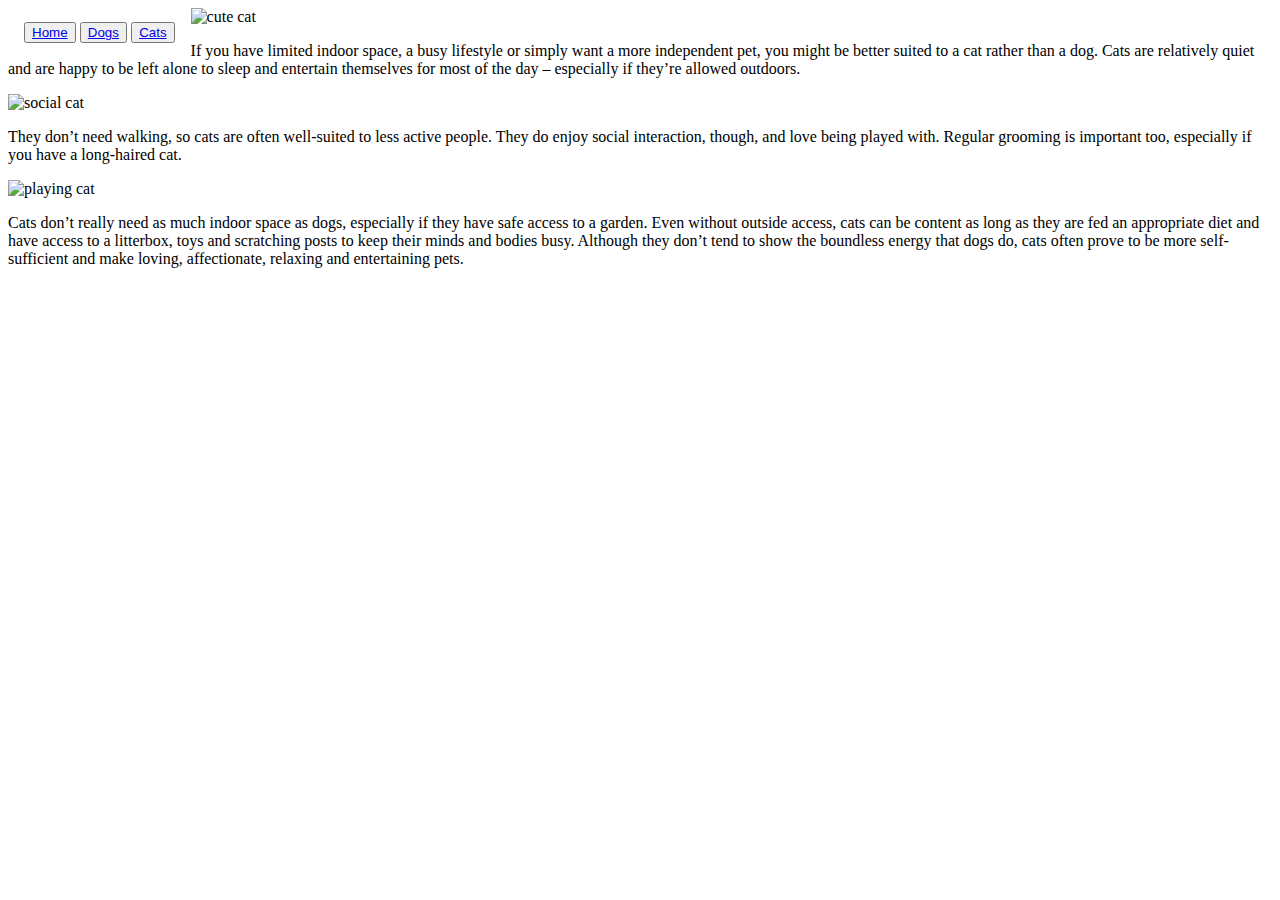
==== cats.html @ 6e5c91e6 "Update cats.html" ====
<!DOCTYPE html>
<html>
    <head>
        <!-- Global site tag (gtag.js) - Google Analytics -->
<script async src="https://www.googletagmanager.com/gtag/js?id=UA-176829128-1"></script>
<script>
  window.dataLayer = window.dataLayer || [];
  function gtag(){dataLayer.push(arguments);}
  gtag('js', new Date());

  gtag('config', 'UA-176829128-1');
</script>
<link rel="stylesheet" href="main.css">
<title>Do cats fit you better?</title>
    </head>
    <body>
        <div class="topnav">
            <button><a href="https://smccann11.github.io/">Home</a></button>
            <button><a href="dogs.html">Dogs</a></button>
            <button><a href="cats.html">Cats</a></button>
    </div>
    <img alt="cute cat" src="https://encrypted-tbn0.gstatic.com/images?q=tbn%3AANd9GcQTHjunwPTBIpjD7lg6Y18VocDzpnCtaE59xg&usqp=CAU">
    <p>
        If you have limited indoor space, a busy lifestyle or simply want a more independent pet, you might be better suited to a cat rather than a dog. Cats are relatively quiet and are happy to be left alone to sleep and entertain themselves for most of the day – especially if they’re allowed outdoors.
    </p>
    <img alt="social cat" src="https://miro.medium.com/max/1000/1*GFWzedM1KeCry7-eIRmM4w.jpeg">
    <p>
        They don’t need walking, so cats are often well-suited to less active people. They do enjoy social interaction, though, and love being played with. Regular grooming is important too, especially if you have a long-haired cat.
    </p>
    <img alt="playing cat" src="https://www.thesprucepets.com/thmb/Pl9oRyy1mDGFqr3Ir3fnieKv_ac=/4090x2301/smart/filters:no_upscale()/cat-playing-with-toys-628829142-5911ee5c5f9b58647098d81c.jpg">
    <p>
        Cats don’t really need as much indoor space as dogs, especially if they have safe access to a garden. Even without outside access, cats can be content as long as they are fed an appropriate diet and have access to a litterbox, toys and scratching posts to keep their minds and bodies busy. Although they don’t tend to show the boundless energy that dogs do, cats often prove to be more self-sufficient and make loving, affectionate, relaxing and entertaining pets.
    </p>
    <div class="fb-like" data-href="https://smccann11.github.io" data-width="" data-layout="button_count" data-action="like" data-size="large" data-share="true"></div>
    </body>
---- main.css ----
.topnav {
    background-color:white;
    overflow: hidden;
  }
  
  .topnav {
    float: left;
    color: #f2f2f2;
    text-align: center;
    padding: 14px 16px;
    text-decoration: none;
    font-size: 17px;
  }
  
  .topnav a:hover {
    background-color: #ddd;
    color: black;
  }

  .topnav a.active {
    background-color: #4CAF50;
    color: white;
  }

  .homep1 {
    background-color: white;
    color: tomato;
  }

  .homep2 {
    background-color: white;
    color: blue;
}

  .homep3 {
    background-color: white;
    color: rgb(255, 0, 221);
    scrollbar-highlight-color: cornflowerblue;
}

  .span1 {
    background-color: white;
    color: red;
    scrollbar-highlight-color: cornflowerblue;
}
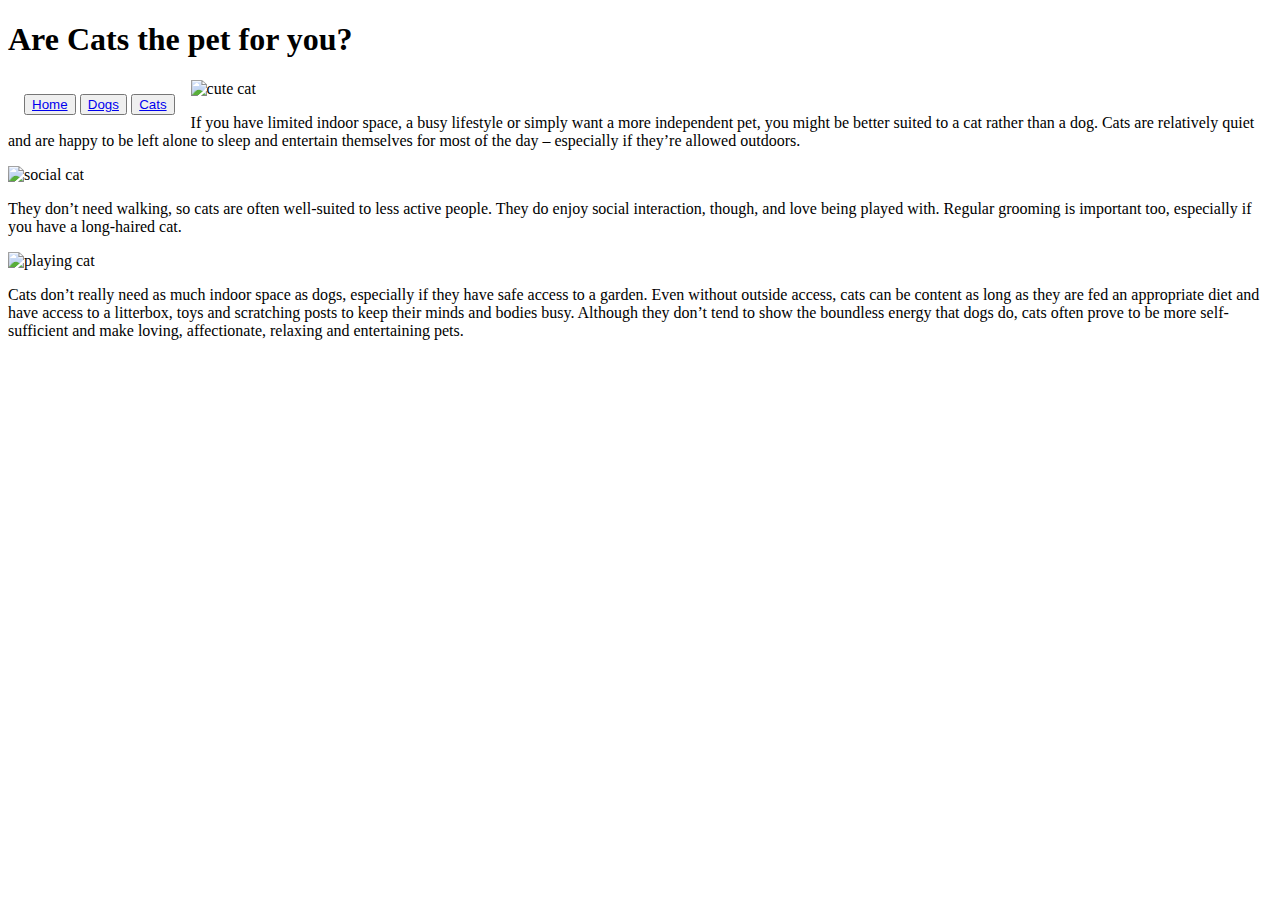
==== commit 321d6288: "Update cats.html" ====
--- a/cats.html
+++ b/cats.html
@@ -14,6 +14,7 @@
 <title>Do cats fit you better?</title>
     </head>
     <body>
+        <h1>Are Cats the pet for you?</h1>
         <div class="topnav">
             <button><a href="https://smccann11.github.io/">Home</a></button>
             <button><a href="dogs.html">Dogs</a></button>
@@ -27,7 +28,7 @@
     <p>
         They don’t need walking, so cats are often well-suited to less active people. They do enjoy social interaction, though, and love being played with. Regular grooming is important too, especially if you have a long-haired cat.
     </p>
-    <img alt="playing cat" src="https://www.thesprucepets.com/thmb/Pl9oRyy1mDGFqr3Ir3fnieKv_ac=/4090x2301/smart/filters:no_upscale()/cat-playing-with-toys-628829142-5911ee5c5f9b58647098d81c.jpg">
+    <img alt="playing cat" src="https://imagesvc.meredithcorp.io/v3/mm/image?q=85&c=sc&poi=face&w=2500&h=1309&url=https%3A%2F%2Fstatic.onecms.io%2Fwp-content%2Fuploads%2Fsites%2F34%2F2018%2F07%2F12170256%2Fcat-playing-getty-845697720.jpg">
     <p>
         Cats don’t really need as much indoor space as dogs, especially if they have safe access to a garden. Even without outside access, cats can be content as long as they are fed an appropriate diet and have access to a litterbox, toys and scratching posts to keep their minds and bodies busy. Although they don’t tend to show the boundless energy that dogs do, cats often prove to be more self-sufficient and make loving, affectionate, relaxing and entertaining pets.
     </p>
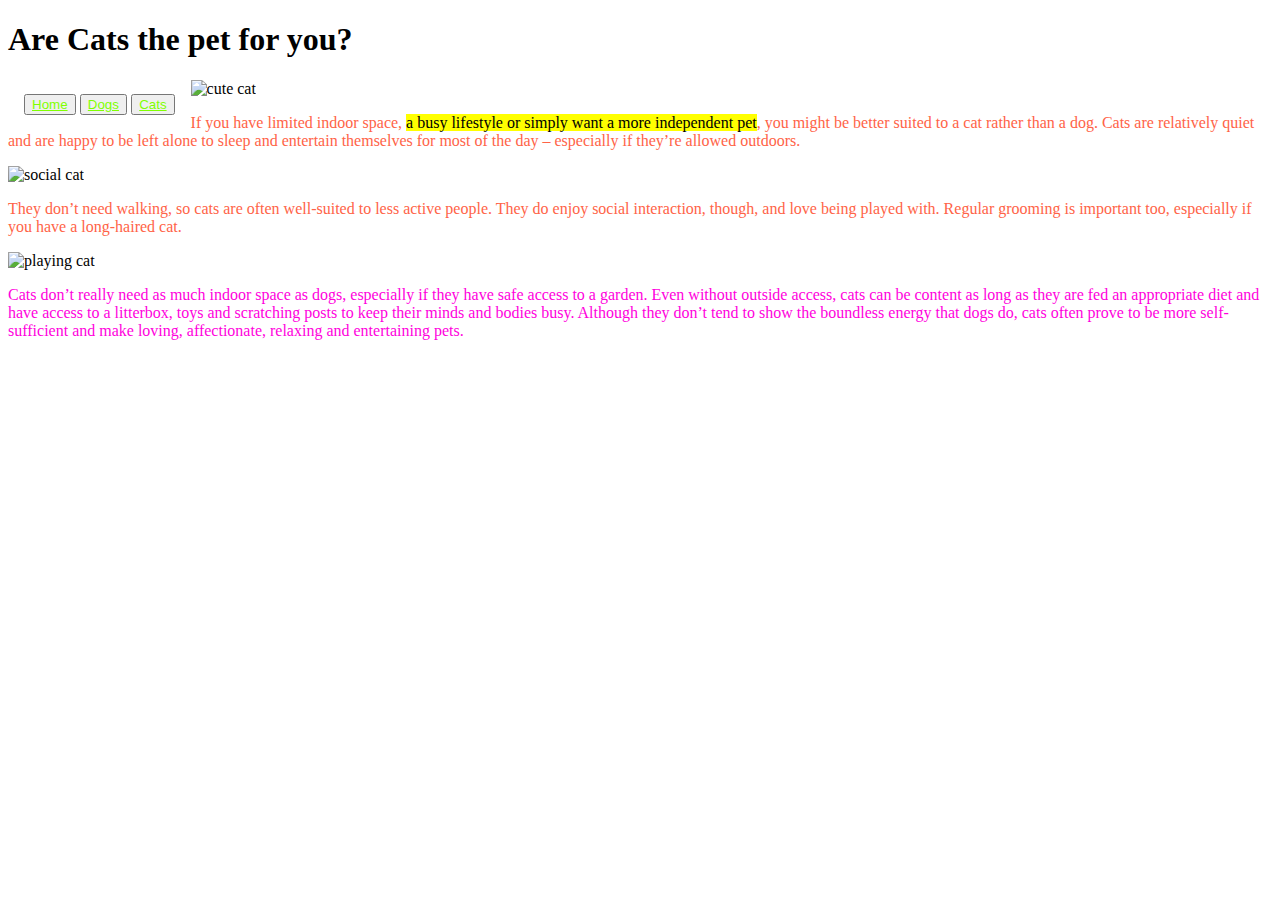
==== commit a1e7eb6c: "Update cats.html" ====
--- a/cats.html
+++ b/cats.html
@@ -13,24 +13,35 @@
 <link rel="stylesheet" href="main.css">
 <title>Do cats fit you better?</title>
     </head>
+    <meta name="description" 
+content="Information on if a cat is the right fit for you.">
     <body>
+        <div id="fb-root"></div>
+<script async defer crossorigin="anonymous" src="https://connect.facebook.net/en_US/sdk.js#xfbml=1&version=v8.0" nonce="hwRfHGH5"></script>
         <h1>Are Cats the pet for you?</h1>
         <div class="topnav">
             <button><a href="https://smccann11.github.io/">Home</a></button>
             <button><a href="dogs.html">Dogs</a></button>
             <button><a href="cats.html">Cats</a></button>
     </div>
-    <img alt="cute cat" src="https://encrypted-tbn0.gstatic.com/images?q=tbn%3AANd9GcQTHjunwPTBIpjD7lg6Y18VocDzpnCtaE59xg&usqp=CAU">
+    <img alt="cute cat" src="https://www.humanesociety.org/sites/default/files/styles/1240x698/public/2018/08/kitten-440379.jpg?h=c8d00152&itok=1fdekAh2">
+    <div class="catsp1">
     <p>
-        If you have limited indoor space, a busy lifestyle or simply want a more independent pet, you might be better suited to a cat rather than a dog. Cats are relatively quiet and are happy to be left alone to sleep and entertain themselves for most of the day – especially if they’re allowed outdoors.
+        If you have limited indoor space, <span class="busy">a busy lifestyle or simply want a more independent pet</span>, you might be better suited to a cat rather than a dog. Cats are relatively quiet and are happy to be left alone to sleep and entertain themselves for most of the day – especially if they’re allowed outdoors.
     </p>
+    </div>
     <img alt="social cat" src="https://miro.medium.com/max/1000/1*GFWzedM1KeCry7-eIRmM4w.jpeg">
+    <div class="catsp1">
     <p>
         They don’t need walking, so cats are often well-suited to less active people. They do enjoy social interaction, though, and love being played with. Regular grooming is important too, especially if you have a long-haired cat.
     </p>
-    <img alt="playing cat" src="https://imagesvc.meredithcorp.io/v3/mm/image?q=85&c=sc&poi=face&w=2500&h=1309&url=https%3A%2F%2Fstatic.onecms.io%2Fwp-content%2Fuploads%2Fsites%2F34%2F2018%2F07%2F12170256%2Fcat-playing-getty-845697720.jpg">
+    </div>
+    <img alt="playing cat" src="https://beattiepethospital.com/files/2017/09/gato002-595x606.jpg">
+    <div class="catsp3">
     <p>
         Cats don’t really need as much indoor space as dogs, especially if they have safe access to a garden. Even without outside access, cats can be content as long as they are fed an appropriate diet and have access to a litterbox, toys and scratching posts to keep their minds and bodies busy. Although they don’t tend to show the boundless energy that dogs do, cats often prove to be more self-sufficient and make loving, affectionate, relaxing and entertaining pets.
     </p>
-    <div class="fb-like" data-href="https://smccann11.github.io" data-width="" data-layout="button_count" data-action="like" data-size="large" data-share="true"></div>
-    </body>+    </div>
+    <div class="fb-like" data-href="https://smccann11.github.io/cats.html" data-width="" data-layout="button_count" data-action="like" data-size="large" data-share="true"></div>
+    </body>
+    </html>--- a/main.css
+++ b/main.css
@@ -25,21 +25,88 @@
   .homep1 {
     background-color: white;
     color: tomato;
+    font-size: medium;
   }
 
   .homep2 {
     background-color: white;
     color: blue;
+    font-size: medium;
 }
 
   .homep3 {
     background-color: white;
     color: rgb(255, 0, 221);
     scrollbar-highlight-color: cornflowerblue;
+    font-size: medium;
 }
 
   .span1 {
     background-color: white;
     color: red;
+}
+
+  .list {
+    background-color: yellow;
+    color: black;
+}
+
+  .dogsp1 {
+    background-color: white;
+    color: tomato;
+    font-size: medium;
+  }
+
+  .dogsp2 {
+    background-color: white;
+    color: blue;
+    font-size: medium;
+}
+
+  .dogsp3 {
+    background-color: white;
+    color: rgb(255, 0, 221);
     scrollbar-highlight-color: cornflowerblue;
-}+    font-size: medium;
+  }
+
+  .catsp1 {
+    background-color: white;
+    color: tomato;
+    font-size: medium;
+  }
+
+  .catsp2 {
+    background-color: white;
+    color: blue;
+    font-size: medium;
+}
+
+  .catsp3 {
+    background-color: white;
+    color: rgb(255, 0, 221);
+    scrollbar-highlight-color: cornflowerblue;
+    font-size: medium;
+  }
+
+  .outdoorsy {
+    background-color: yellow;
+    color: black;
+  }
+
+  .busy {
+    background-color: yellow;
+    color: black;
+  }
+
+  a {
+      color: chartreuse;
+  }
+
+
+  @media only screen and (max-width: 600px) {
+    body {
+      background-color: lightblue;
+    }
+  }
+
